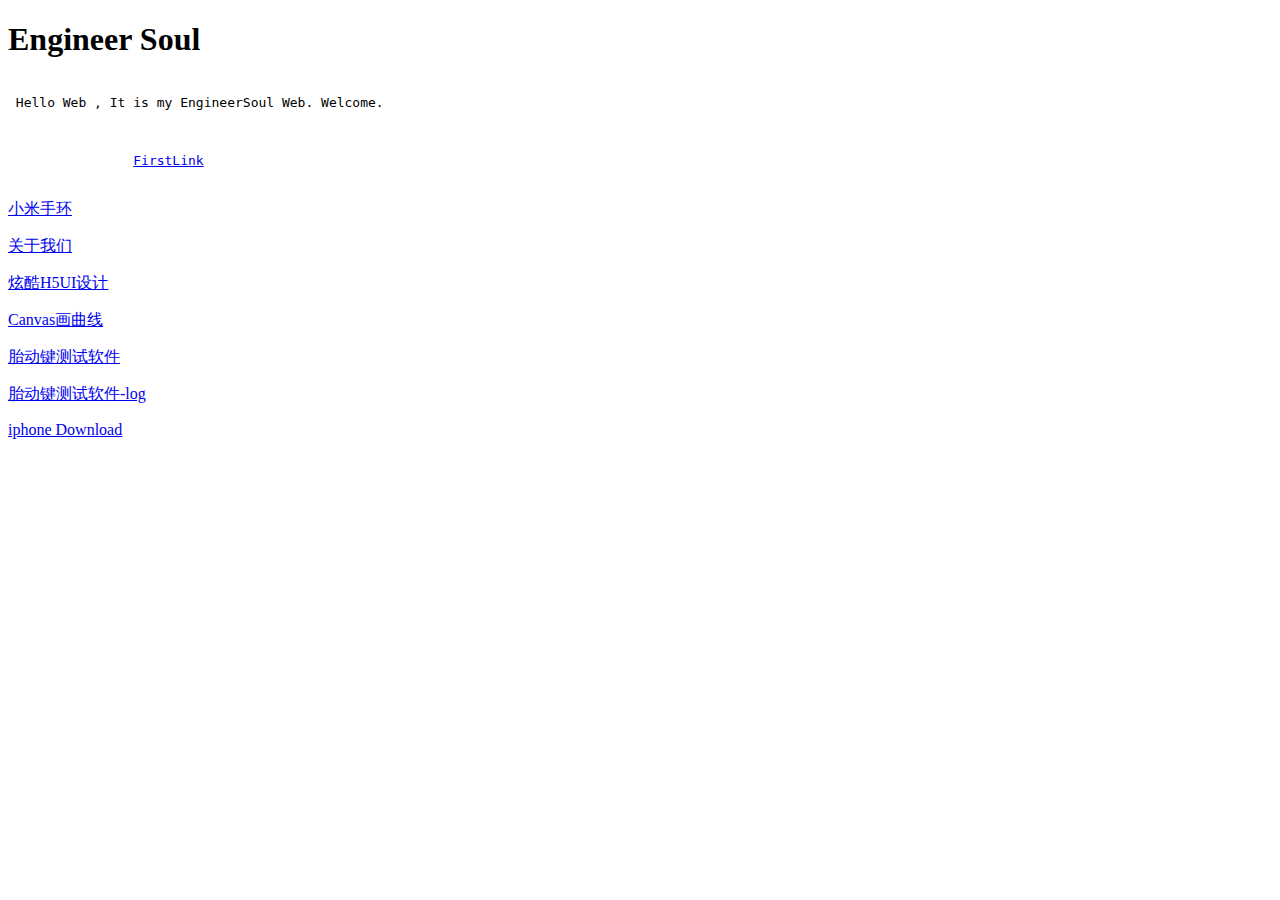
==== WebContent/index.html @ 393db8f8 "新添加部分素材，进行学习使用。" ====
<!DOCTYPE html PUBLIC "-//W3C//DTD HTML 4.01 Transitional//EN" "http://www.w3.org/TR/html4/loose.dtd">
<html>
<head>
<meta http-equiv="Content-Type" content="text/html; charset=UTF-8">
<meta name="keywords" content="binary trees, linked lists, stacks">
<meta name="icon"
	content="http://www.engineersoul.com:49177/res/icon.png">
<title>EngineerSoul</title>

<!-- 加载标签icon 必须使用 favicon.icon 文件名 -->
<!-- <link href="images/favicon.ico" rel="shortcut icon" /> -->
<link rel="shortcut icon" href="/images/favicon.ico">
<!-- <link rel="Bookmark" href="images/favicon.ico"> -->
<!-- 加载外部 CSS 文件 -->
<link rel="stylesheet" href="/css/learn.css" type="text/css" />
</head>

<body>
	<div>
		<h1 class="text">Engineer Soul</h1>
		<!-- 宽度与背景 需要看起来非常漂亮的设计
		 字体：外形， 大小
		 背景颜色， 位置，大小
		 交互效果 -->
	</div>
	
	<div>
		<p>
		<pre />
		<br> Hello Web , It is my EngineerSoul Web. Welcome.
		</p>
		<a href="content/index.jsp">FirstLink</a>
	</div>
	<p>
		<a href="mi_shouhuan.html">小米手环</a>
	</p>
	<p>
		<a href="content/home/engineer_about_us.html">关于我们</a>
	</p>
	<p>
		<a href="content/SuperUi.html">炫酷H5UI设计</a>
	</p>

	<p>
		<a href="content/tools/DrawLine2.html">Canvas画曲线</a>
	</p>

	<p>
		<a href="content/download/CareBaby-simple-log.apk">胎动键测试软件</a>
	</p>
	<p>
		<a href="content/download/key.apk">胎动键测试软件-log</a>
	</p>
	<p>
		<a href="content/download/hello.txt">iphone Download</a>
	</p>

	<!-- <div>
		<img src="image/engineersoul.png" alt="no pic" >
	</div> -->
</body>
</html>
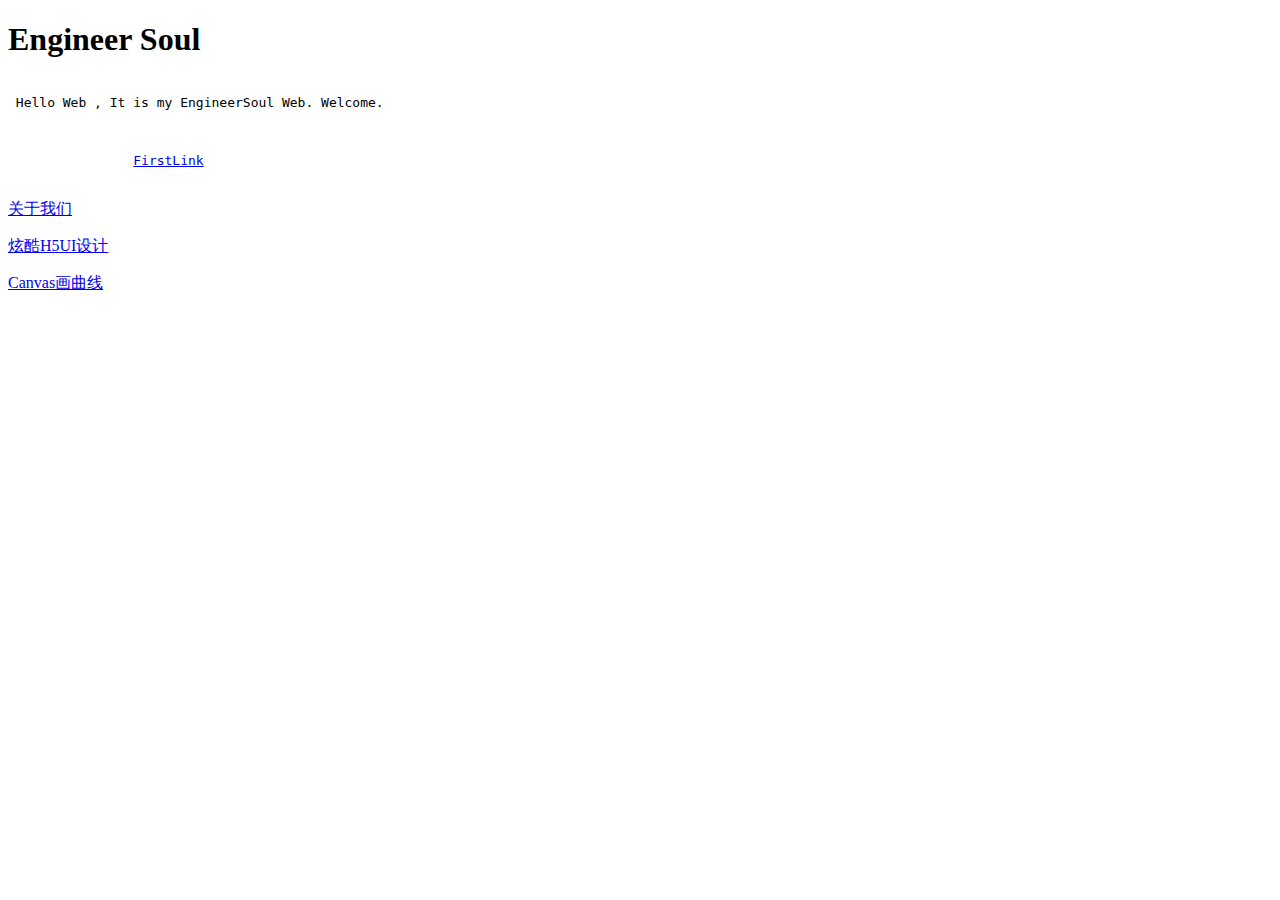
==== commit 92fc21b7: "main server commit test" ====
--- a/WebContent/index.html
+++ b/WebContent/index.html
@@ -31,9 +31,9 @@
 		</p>
 		<a href="content/index.jsp">FirstLink</a>
 	</div>
-	<p>
+	<!-- <p>
 		<a href="mi_shouhuan.html">小米手环</a>
-	</p>
+	</p> -->
 	<p>
 		<a href="content/home/engineer_about_us.html">关于我们</a>
 	</p>
@@ -45,15 +45,6 @@
 		<a href="content/tools/DrawLine2.html">Canvas画曲线</a>
 	</p>
 
-	<p>
-		<a href="content/download/CareBaby-simple-log.apk">胎动键测试软件</a>
-	</p>
-	<p>
-		<a href="content/download/key.apk">胎动键测试软件-log</a>
-	</p>
-	<p>
-		<a href="content/download/hello.txt">iphone Download</a>
-	</p>
 
 	<!-- <div>
 		<img src="image/engineersoul.png" alt="no pic" >
